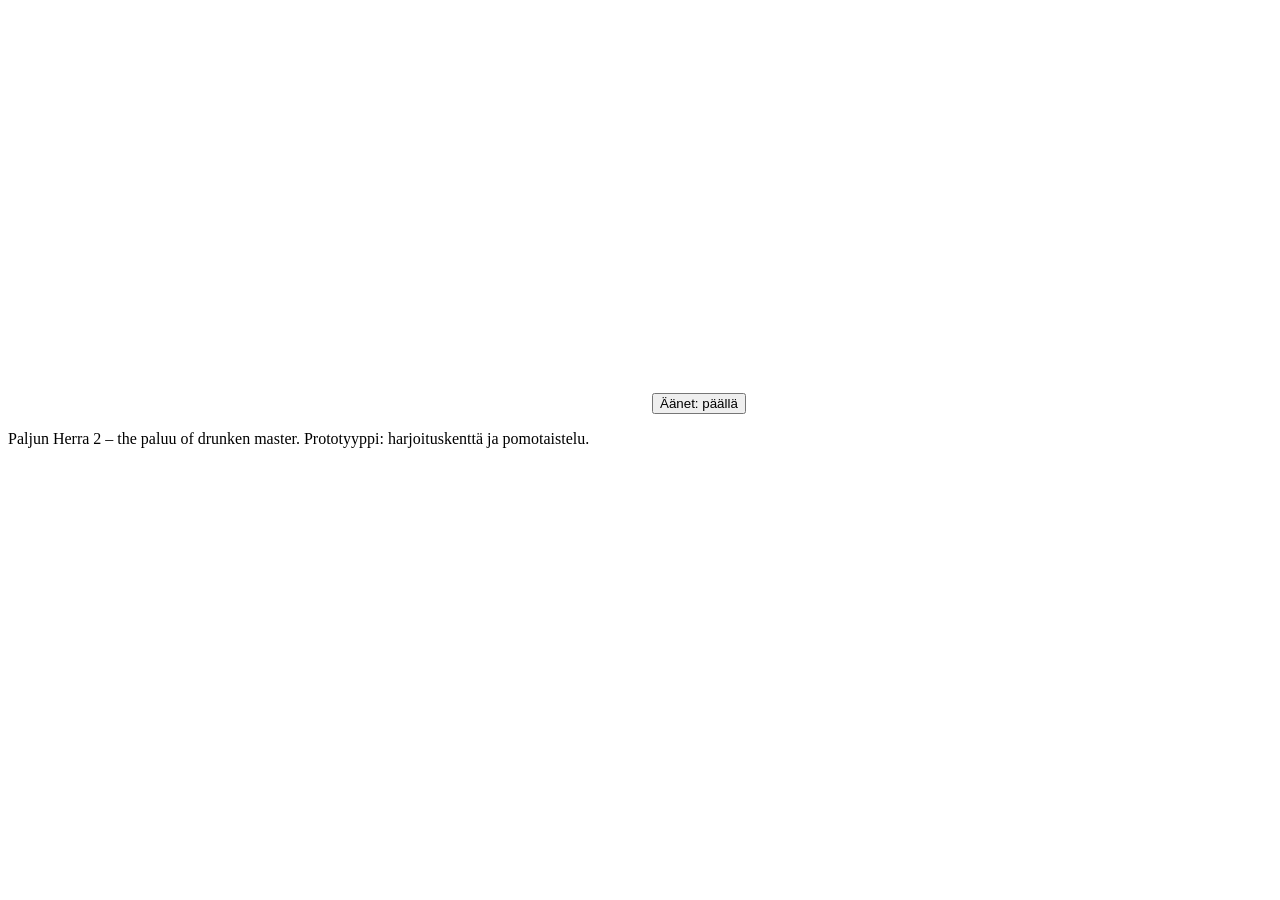
==== paljun-herra-2/src/pohja.html @ f64598c6 "Paljun Herra 2: projektin pohja (moottori moduuleiksi, koonti, intro, harjoituskenttä, pomotaistelu)" ====
<!DOCTYPE html>
<html lang="fi">
<head>
<meta charset="utf-8">
<meta name="viewport" content="width=device-width, initial-scale=1, viewport-fit=cover">
<title>Paljun Herra 2</title>
<meta name="theme-color" content="#141a3a"><meta name="apple-mobile-web-app-capable" content="yes"><meta name="mobile-web-app-capable" content="yes"><meta name="apple-mobile-web-app-title" content="Paljun Herra 2">
<style>
/*TYYLI*/
</style>
</head>
<body>
<canvas id="c" width="640" height="400"></canvas>
<button id="m">Äänet: päällä</button>
<p>Paljun Herra 2 – the paluu of drunken master. Prototyyppi: harjoituskenttä ja pomotaistelu.</p>
<script>
/*KOODI*/
</script>
</body>
</html>
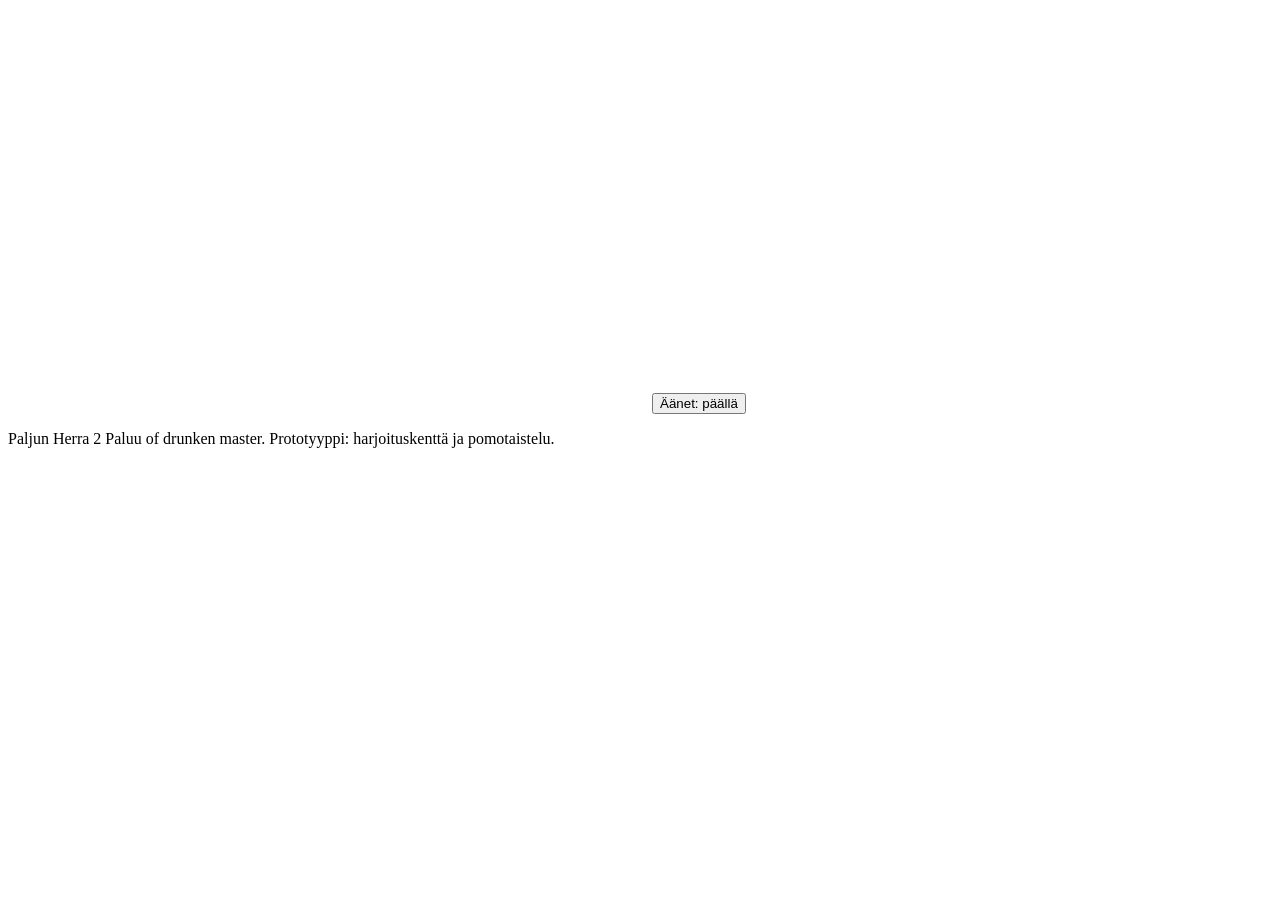
==== commit 20f2c76c: "Paljun Herra 2: nimi muotoon Paljun Herra 2 Paluu of drunken master Co-Authored-By: Claude Opus 5.5 " ====
--- a/paljun-herra-2/src/pohja.html
+++ b/paljun-herra-2/src/pohja.html
@@ -12,7 +12,7 @@
 <body>
 <canvas id="c" width="640" height="400"></canvas>
 <button id="m">Äänet: päällä</button>
-<p>Paljun Herra 2 – the paluu of drunken master. Prototyyppi: harjoituskenttä ja pomotaistelu.</p>
+<p>Paljun Herra 2 Paluu of drunken master. Prototyyppi: harjoituskenttä ja pomotaistelu.</p>
 <script>
 /*KOODI*/
 </script>
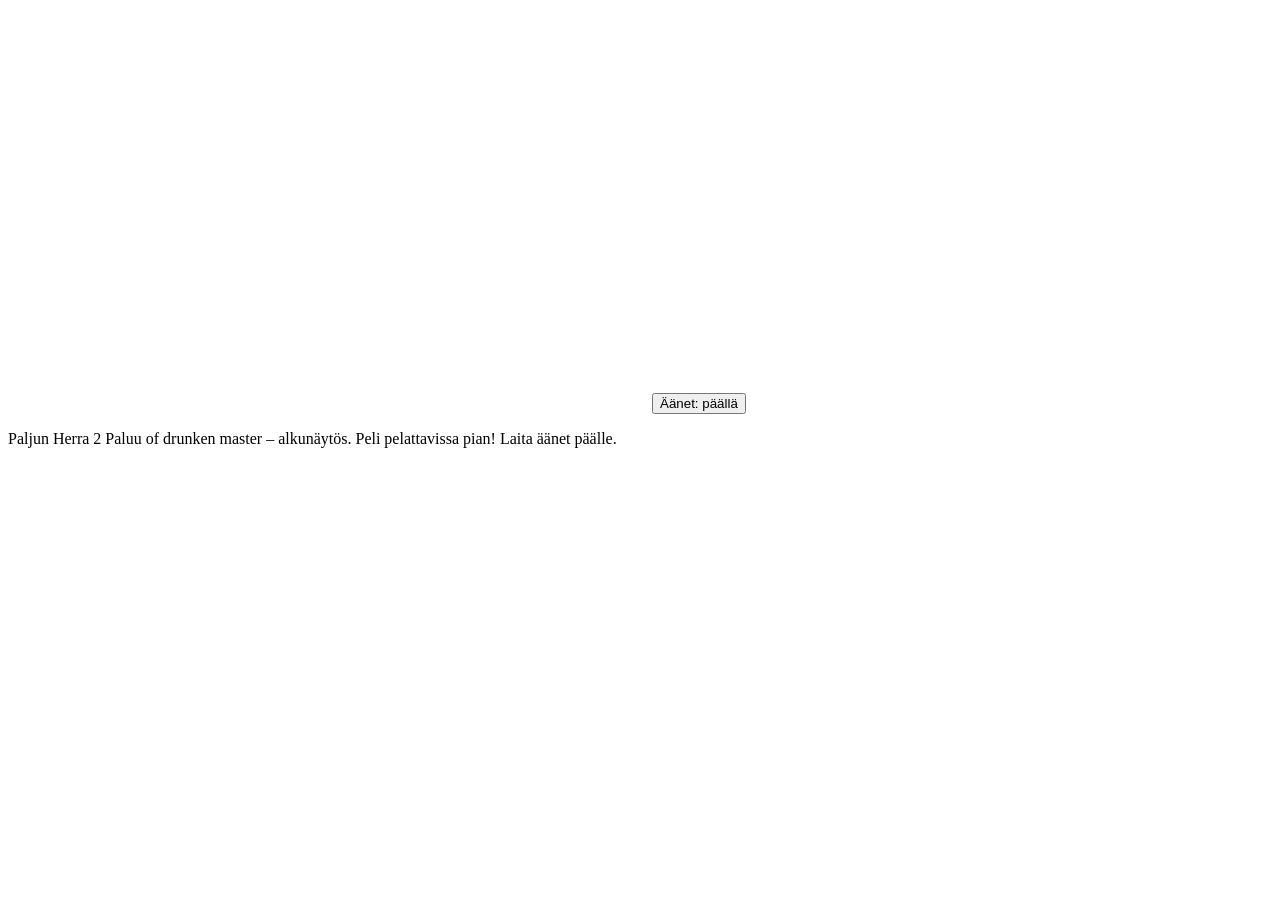
==== commit a73901fa: "Paljun Herra 2: sivun alateksti jakoa varten Co-Authored-By: Claude Opus 5.5 <noreply@anthropic.com>" ====
--- a/paljun-herra-2/src/pohja.html
+++ b/paljun-herra-2/src/pohja.html
@@ -12,7 +12,7 @@
 <body>
 <canvas id="c" width="640" height="400"></canvas>
 <button id="m">Äänet: päällä</button>
-<p>Paljun Herra 2 Paluu of drunken master. Prototyyppi: harjoituskenttä ja pomotaistelu.</p>
+<p>Paljun Herra 2 Paluu of drunken master – alkunäytös. Peli pelattavissa pian! Laita äänet päälle.</p>
 <script>
 /*KOODI*/
 </script>
